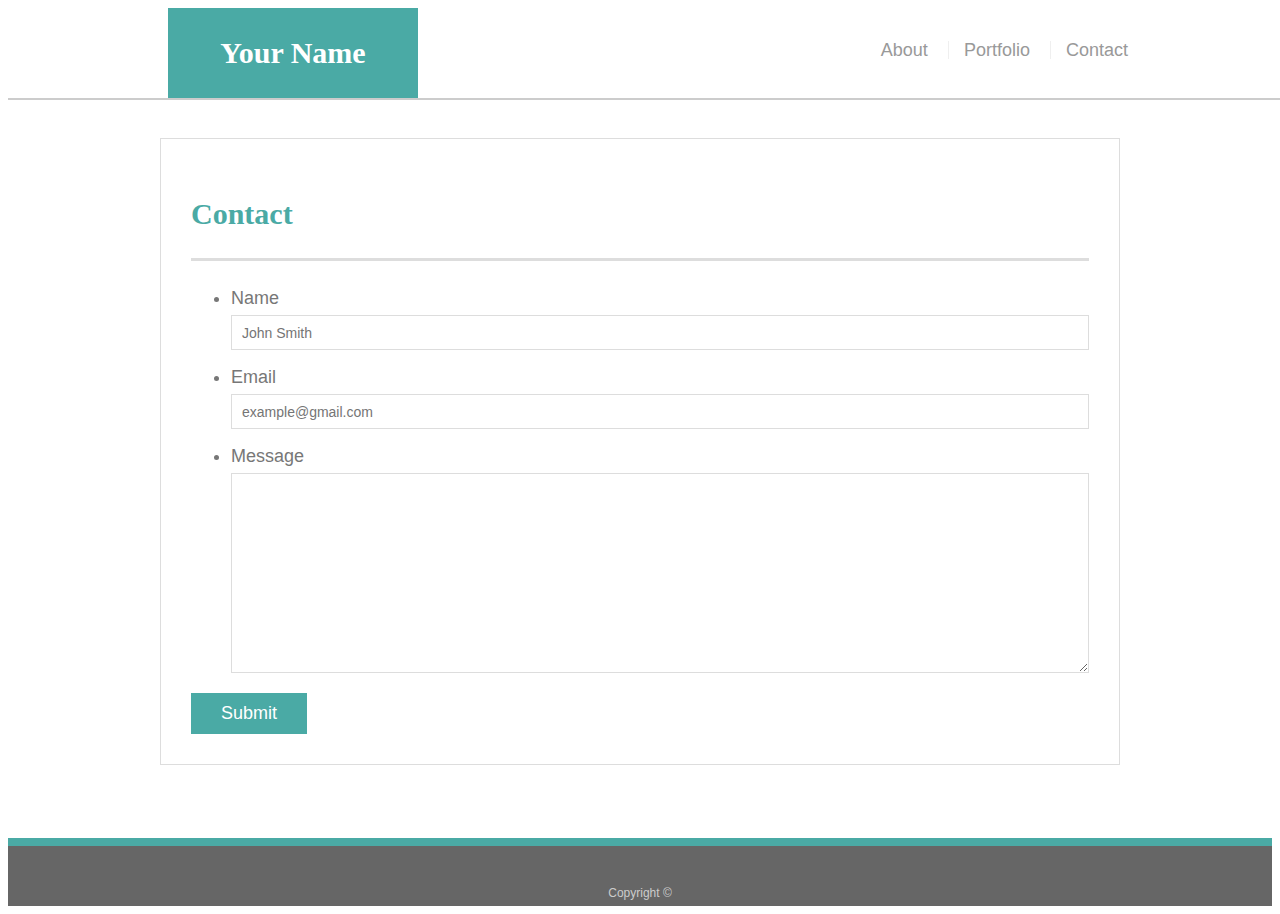
==== contact.html @ 94144259 "Add files via upload" ====
<!doctype html>
<html lang="en-us">

<head>
  <meta charset="UTF-8">
  <meta name="viewport" content="width=device-width, initial-scale=1">
  <title>Contact | Your Name</title>
  <link rel="stylesheet" href="style.css" type="text/css">
</head>

<body>

  <header id="masthead">
    <div class="container">
      <a href="index.html" id="logo">Your Name</a>
      <nav>
        <a href="index.html">About</a>
        <a href="portfolio.html">Portfolio</a>
        <a href="contact.html">Contact</a>
      </nav>
    </div>
  </header>

  <div id="main-container" class="container">
    <section class="main-section">
      <h1>Contact</h1>

      <form id="contact-form">
        <ul>
          <li>
            <label for="name">Name</label>
            <input type="text" id="name" name="name" placeholder="John Smith" required="required">
          </li>
          <li>
            <label for="email">Email</label>
            <input type="email" id="email" name="email" placeholder="example@gmail.com" required="required">
          </li>
          <li>
            <label for="message">Message</label>
            <textarea id="message" name="message" required="required"></textarea>
          </li>
        </ul>
        <input type="submit">
      </form>

    </section>

  </div>

  <footer>
    <div class="container">
      Copyright &copy; 
    </div>
  </footer>
</body>

</html>
---- style.css ----
body {
  font-family: Arial, "Helvetica Neue", Helvetica, sans-serif;
  font-size: 18px;
  line-height: 34px;
  color: #777777;
  background: url("../images/concrete_seamless.png");
}

* {
  box-sizing: border-box;
}

/* general */

.container {
  width: 100%;
  max-width: 960px;
  margin: 0 auto;
  clear: both;
}

h1,
h2,
h3,
p {
  margin-bottom: 20px;
}

p:last-child {
  margin-bottom: 0;
}

h1,
h2,
h3 {
  font-family: Georgia, Times, "Times New Roman", serif;
  font-weight: 700;
  color: #4aaaa5;
}

h1 {
  padding-bottom: 20px;
  font-size: 30px;
  line-height: 49px;
  border-bottom: 3px solid #dddddd;
}

h2,
h3 {
  font-size: 22px;
}

/* header */

#masthead {
  position: fixed;
  z-index: 99;
  width: 100%;
  margin: 0 0 30px;
  overflow: auto;
  color: #ffffff;
  background: #ffffff;
  border-bottom: 2px solid #cccccc;
}

#logo {
  float: left;
  width: 250px;
  height: 90px;
  font-family: Georgia, Times, "Times New Roman", serif;
  font-size: 30px;
  font-weight: 700;
  line-height: 90px;
  color: #ffffff;
  text-align: center;
  text-decoration: none;
  background: #4aaaa5;
}

nav {
  float: right;
  margin-top: 25px;
}

nav a {
  display: inline-block;
  padding-left: 15px;
  margin-left: 15px;
  line-height: 18px;
  color: #999;
  text-decoration: none;
  border-left: 1px solid #efefef;
}

nav a:first-child {
  border-left: 0 none;
}

/* footer */

footer {
  padding: 30px 0;
  clear: both;
  font-size: 12px;
  color: #ffffff;
  color: #cccccc;
  text-align: center;
  background: #666666;
  border-top: 8px solid #4aaaa5;
  height: 50px;
}

h3, h2 {
  padding-bottom: 20px;
  margin-bottom: 15px;
  line-height: 22px;
  border-bottom: 2px solid #eeeeee;
}

/* main */

#main-container {
  padding-top: 130px;
  min-height: calc(100vh - 70px);
}

.main-section {
  float: left;
  width: 100%;
  max-width: 960px;
  padding: 30px;
  margin: 0 0 40px;
  background: #ffffff;
  border: 1px solid #dddddd;
}
@media (max-width: 980px)
{}
/* portfolio page */

.work {
  position: relative;
  float: left;
  width: 274px;
  margin: 20px 0 25px;
  overflow: auto;
}

.work:nth-child(even) {
  margin-right: 40px;
}

.work img {
  width: 100%;
  border: 0 none;
  opacity: 0.8;
}

.work h3 {
  position: absolute;
  bottom: 20px;
  width: 100%;
  padding: 15px;
  margin-bottom: 0;
  font-weight: 300;
  line-height: 30px;
  color: #ffffff;
  text-align: center;
  background: #4aaaa5;
  border-bottom: 0;
}

.auth-image {
  float: left;
  width: 200px;
  height: auto;
  margin-top: 10px;
  margin-right: 25px;
}
@media (max-width: 768px)
{}

/* contact page */

#contact-form ul {
  margin-bottom: 20px;
}

#contact-form li {
  margin-bottom: 10px;
}

label,
input[type=text],
input[type=email],
textarea {
  display: block;
  width: 100%;
}

input[type=text],
input[type=email],
textarea {
  height: 35px;
  padding: 0 10px;
  font-size: 14px;
  border: 1px solid #dddddd;
}

textarea {
  height: 200px;
}

input[type=submit] {
  padding: 10px 30px;
  font-size: 18px;
  color: #ffffff;
  cursor: pointer;
  background: #4aaaa5;
  border: 0 none;
}


@media (max-width: 640px) {}
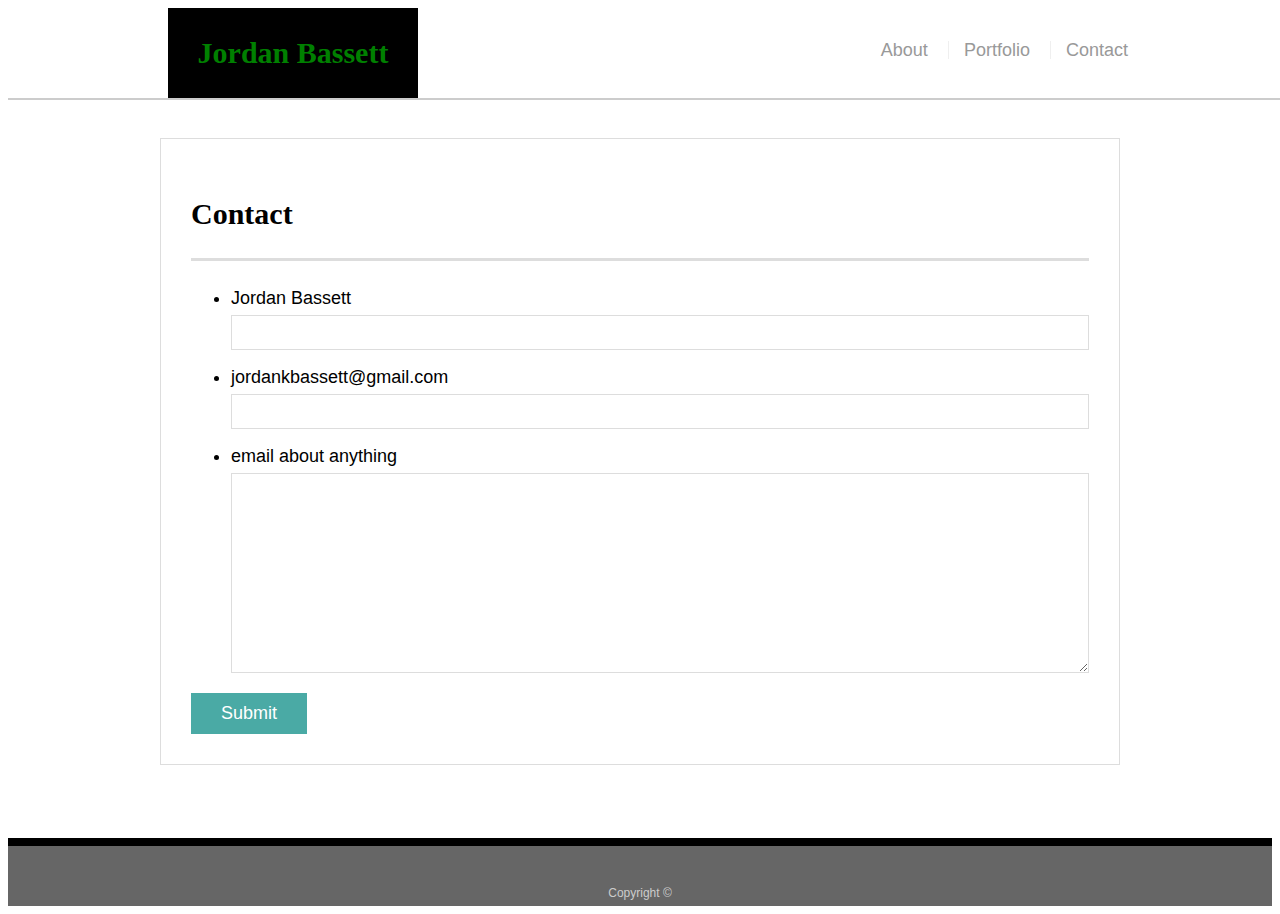
==== commit 28713b30: "d" ====
--- a/contact.html
+++ b/contact.html
@@ -4,7 +4,7 @@
 <head>
   <meta charset="UTF-8">
   <meta name="viewport" content="width=device-width, initial-scale=1">
-  <title>Contact | Your Name</title>
+  <title>Contact | Jordan Bassett </title>
   <link rel="stylesheet" href="style.css" type="text/css">
 </head>
 
@@ -12,7 +12,7 @@
 
   <header id="masthead">
     <div class="container">
-      <a href="index.html" id="logo">Your Name</a>
+      <a href="index.html" id="logo">Jordan Bassett</a>
       <nav>
         <a href="index.html">About</a>
         <a href="portfolio.html">Portfolio</a>
@@ -28,15 +28,15 @@
       <form id="contact-form">
         <ul>
           <li>
-            <label for="name">Name</label>
-            <input type="text" id="name" name="name" placeholder="John Smith" required="required">
+            <label for="name">Jordan Bassett</label>
+            <input type="text" id="name" name="name" placeholder="" required="required">
           </li>
           <li>
-            <label for="email">Email</label>
-            <input type="email" id="email" name="email" placeholder="example@gmail.com" required="required">
+            <label for="email">jordankbassett@gmail.com</label>
+            <input type="email" id="email" name="email" placeholder="" required="required">
           </li>
           <li>
-            <label for="message">Message</label>
+            <label for="message">email about anything</label>
             <textarea id="message" name="message" required="required"></textarea>
           </li>
         </ul>
--- a/style.css
+++ b/style.css
@@ -2,7 +2,7 @@
   font-family: Arial, "Helvetica Neue", Helvetica, sans-serif;
   font-size: 18px;
   line-height: 34px;
-  color: #777777;
+  color: black;
   background: url("../images/concrete_seamless.png");
 }
 
@@ -35,7 +35,7 @@
 h3 {
   font-family: Georgia, Times, "Times New Roman", serif;
   font-weight: 700;
-  color: #4aaaa5;
+  color: black;
 }
 
 h1 {
@@ -71,10 +71,10 @@
   font-size: 30px;
   font-weight: 700;
   line-height: 90px;
-  color: #ffffff;
+  color: green;
   text-align: center;
   text-decoration: none;
-  background: #4aaaa5;
+  background: black;
 }
 
 nav {
@@ -106,7 +106,7 @@
   color: #cccccc;
   text-align: center;
   background: #666666;
-  border-top: 8px solid #4aaaa5;
+  border-top: 8px solid black;
   height: 50px;
 }
 
